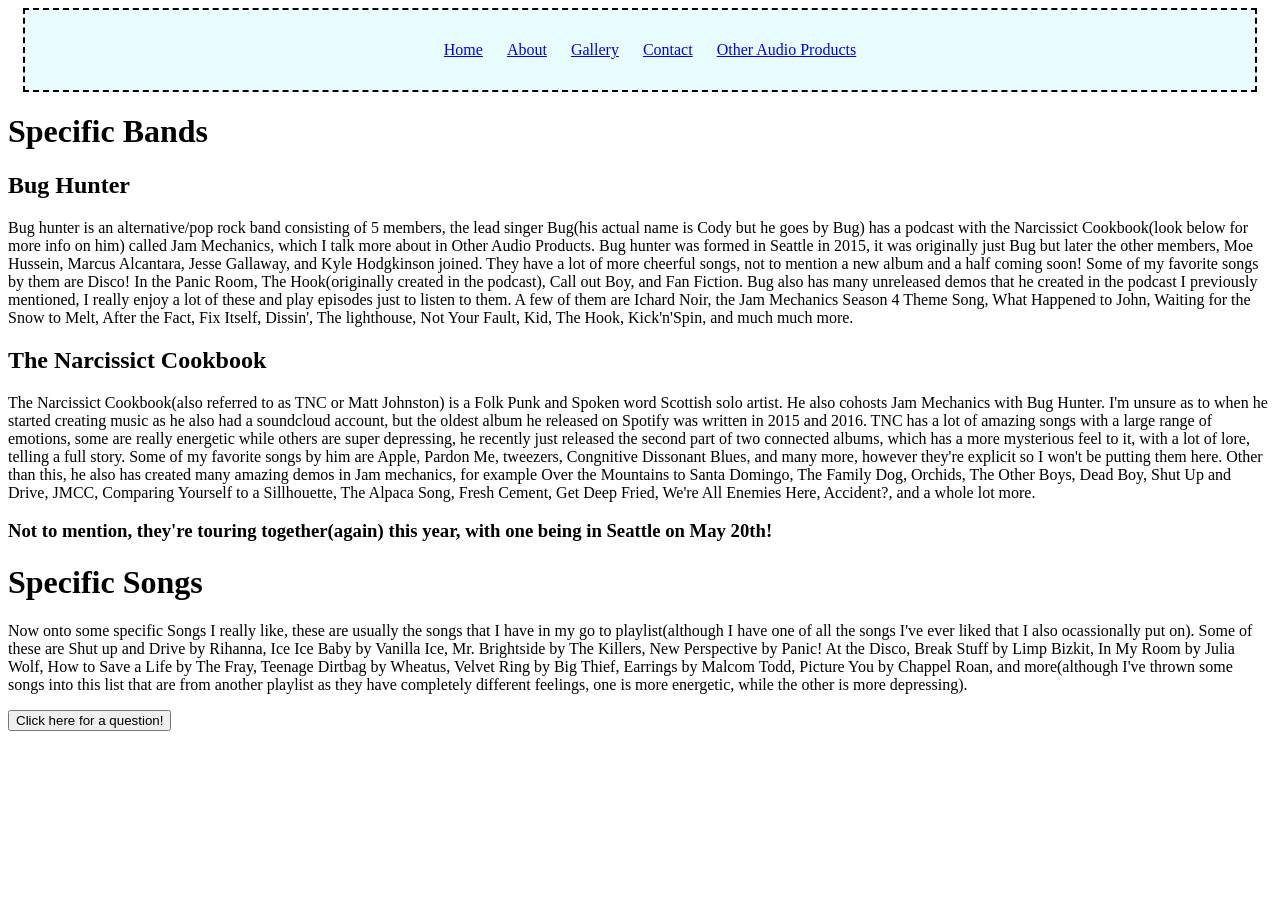
==== final/about.html @ 5f2649d7 "Add files via upload" ====
<!DOCTYPE html>
<html lang="en">
<head>
    <meta charset="UTF-8">
    <meta name="viewport" content="width=device-width, initial-scale=1.0">
    <title>Bands & Songs</title>
    <link rel="stylesheet" href="css/style.css">
    <script type="text/javascript" src="js/script.js"></script>
</head>

<body>
    <div class="container">
        <ul class="nav">
            <li><a href="index.html">Home</a></li>
            <li><a href="about.html">About</a></li>
            <li><a href="gallery.html">Gallery</a></li>
            <li><a href="contact.html">Contact</a></li>
            <li><a href="other.html">Other Audio Products</a></li>
        </ul>
    </div>

    <h1>Specific Bands</h1>
    <h2>Bug Hunter</h2>
    <p>Bug hunter is an alternative/pop rock band consisting of 5 members, the lead singer Bug(his actual name is Cody but he goes by Bug) has a podcast with the Narcissict Cookbook(look below for more info on him) called Jam Mechanics, which I talk more about in Other Audio Products. Bug hunter was formed in Seattle in 2015, it was originally just Bug but later the other members, Moe Hussein, Marcus Alcantara, Jesse Gallaway, and Kyle Hodgkinson joined. They have a lot of more cheerful songs, not to mention  a new album and a half coming soon! Some of my favorite songs by them are Disco! In the Panic Room, The Hook(originally created in the podcast), Call out Boy, and Fan Fiction. Bug also has many unreleased demos that he created in the podcast I previously mentioned, I really enjoy a lot of these and play episodes just to listen to them. A few of them are Ichard Noir, the Jam Mechanics Season 4 Theme Song, What Happened to John, Waiting for the Snow to Melt, After the Fact, Fix Itself, Dissin', The lighthouse, Not Your Fault, Kid, The Hook, Kick'n'Spin, and much much more.</p>
    
    <h2>The Narcissict Cookbook</h2>
    <p>The Narcissict Cookbook(also referred to as TNC or Matt Johnston) is a Folk Punk and Spoken word Scottish solo artist. He also cohosts Jam Mechanics with Bug Hunter. I'm unsure as to when he started creating music as he also had a soundcloud account, but the oldest album he released on Spotify was written in 2015 and 2016. TNC has a lot of amazing songs with a large range of emotions, some are really energetic while others are super depressing, he recently just released the second part of two connected albums, which has a more mysterious feel to it, with a lot of lore, telling a full story. Some of my favorite songs by him are Apple, Pardon Me, tweezers, Congnitive Dissonant Blues, and many more, however they're explicit so I won't be putting them here. Other than this, he also has created many amazing demos in Jam mechanics, for example Over the Mountains to Santa Domingo, The Family Dog, Orchids, The Other Boys, Dead Boy, Shut Up and Drive, JMCC, Comparing Yourself to a Sillhouette, The Alpaca Song, Fresh Cement, Get Deep Fried, We're All Enemies Here, Accident?, and a whole lot more.</p>

    <h3>Not to mention, they're touring together(again) this year, with one being in Seattle on May 20th!</h3>

    <h1>Specific Songs</h1>
    <p>Now onto some specific Songs I really like, these are usually the songs that I have in my go to playlist(although I have one of all the songs I've ever liked that I also ocassionally put on). Some of these are Shut up and Drive by Rihanna, Ice Ice Baby by Vanilla Ice, Mr. Brightside by The Killers, New Perspective by Panic! At the Disco, Break Stuff by Limp Bizkit, In My Room by Julia Wolf, How to Save a Life by The Fray, Teenage Dirtbag by Wheatus, Velvet Ring by Big Thief, Earrings by Malcom Todd, Picture You by Chappel Roan, and more(although I've thrown some songs into this list that are from another playlist as they have completely different feelings, one is more energetic, while the other is more depressing).</p>

    <button onclick="favSong()">Click here for a question!</button>
    <p id="fav-song"></p>
</body>
</html>
---- final/css/style.css ----
.container {
    width: 1200px;
    margin: 0 auto;
    padding: 15px;
    background-color: rgb(233, 252, 255);
    border: 2px dashed black;
    text-align: center;
}

.nav {
    list-style: none;
    text-align: center;
}

.nav li {
    display:inline;
    margin-right: 20px;
}

.artists {
    background-color: aliceblue;
}

.podcasts {
    background-color:rgb(255, 223, 227);
}
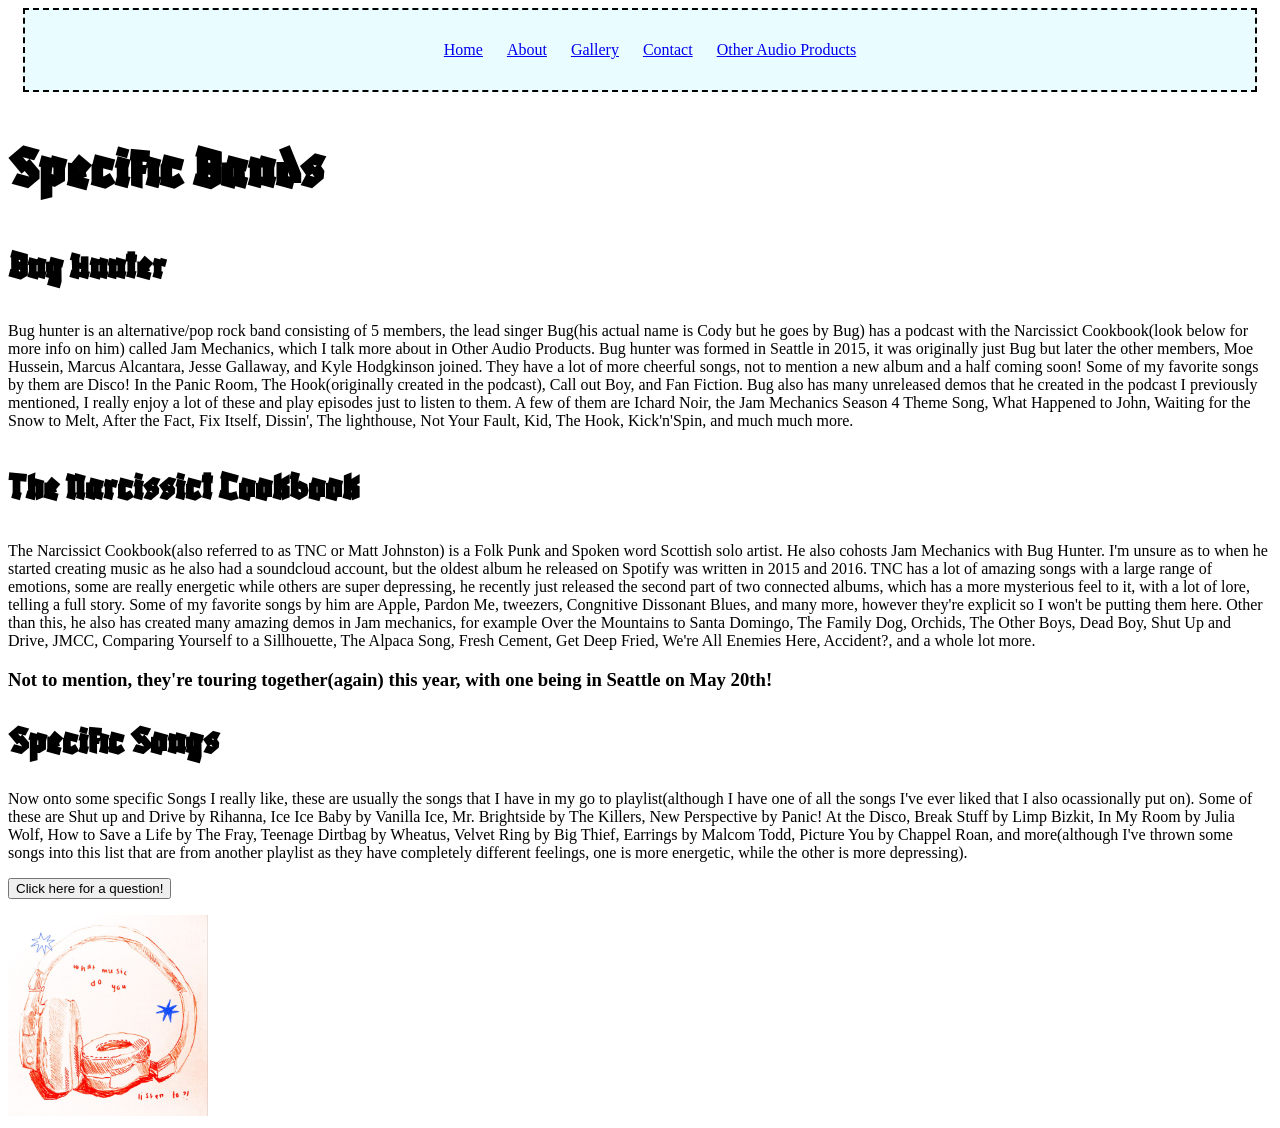
==== commit e2fe138b: "Add files via upload" ====
--- a/final/about.html
+++ b/final/about.html
@@ -5,6 +5,7 @@
     <meta name="viewport" content="width=device-width, initial-scale=1.0">
     <title>Bands & Songs</title>
     <link rel="stylesheet" href="css/style.css">
+    <link href='https://fonts.googleapis.com/css?family=Blaka' rel='stylesheet'>
     <script type="text/javascript" src="js/script.js"></script>
 </head>
 
@@ -19,19 +20,20 @@
         </ul>
     </div>
 
-    <h1>Specific Bands</h1>
-    <h2>Bug Hunter</h2>
+    <h1 style="font-family: 'Blaka';font-size: 60px;">Specific Bands</h1>
+    <h2 style="font-family: 'Blaka';font-size: 40px">Bug Hunter</h2>
     <p>Bug hunter is an alternative/pop rock band consisting of 5 members, the lead singer Bug(his actual name is Cody but he goes by Bug) has a podcast with the Narcissict Cookbook(look below for more info on him) called Jam Mechanics, which I talk more about in Other Audio Products. Bug hunter was formed in Seattle in 2015, it was originally just Bug but later the other members, Moe Hussein, Marcus Alcantara, Jesse Gallaway, and Kyle Hodgkinson joined. They have a lot of more cheerful songs, not to mention  a new album and a half coming soon! Some of my favorite songs by them are Disco! In the Panic Room, The Hook(originally created in the podcast), Call out Boy, and Fan Fiction. Bug also has many unreleased demos that he created in the podcast I previously mentioned, I really enjoy a lot of these and play episodes just to listen to them. A few of them are Ichard Noir, the Jam Mechanics Season 4 Theme Song, What Happened to John, Waiting for the Snow to Melt, After the Fact, Fix Itself, Dissin', The lighthouse, Not Your Fault, Kid, The Hook, Kick'n'Spin, and much much more.</p>
     
-    <h2>The Narcissict Cookbook</h2>
+    <h2 style="font-family: 'Blaka';font-size: 40px">The Narcissict Cookbook</h2>
     <p>The Narcissict Cookbook(also referred to as TNC or Matt Johnston) is a Folk Punk and Spoken word Scottish solo artist. He also cohosts Jam Mechanics with Bug Hunter. I'm unsure as to when he started creating music as he also had a soundcloud account, but the oldest album he released on Spotify was written in 2015 and 2016. TNC has a lot of amazing songs with a large range of emotions, some are really energetic while others are super depressing, he recently just released the second part of two connected albums, which has a more mysterious feel to it, with a lot of lore, telling a full story. Some of my favorite songs by him are Apple, Pardon Me, tweezers, Congnitive Dissonant Blues, and many more, however they're explicit so I won't be putting them here. Other than this, he also has created many amazing demos in Jam mechanics, for example Over the Mountains to Santa Domingo, The Family Dog, Orchids, The Other Boys, Dead Boy, Shut Up and Drive, JMCC, Comparing Yourself to a Sillhouette, The Alpaca Song, Fresh Cement, Get Deep Fried, We're All Enemies Here, Accident?, and a whole lot more.</p>
 
     <h3>Not to mention, they're touring together(again) this year, with one being in Seattle on May 20th!</h3>
 
-    <h1>Specific Songs</h1>
+    <h1 style="font-family: 'Blaka';font-size: 40px">Specific Songs</h1>
     <p>Now onto some specific Songs I really like, these are usually the songs that I have in my go to playlist(although I have one of all the songs I've ever liked that I also ocassionally put on). Some of these are Shut up and Drive by Rihanna, Ice Ice Baby by Vanilla Ice, Mr. Brightside by The Killers, New Perspective by Panic! At the Disco, Break Stuff by Limp Bizkit, In My Room by Julia Wolf, How to Save a Life by The Fray, Teenage Dirtbag by Wheatus, Velvet Ring by Big Thief, Earrings by Malcom Todd, Picture You by Chappel Roan, and more(although I've thrown some songs into this list that are from another playlist as they have completely different feelings, one is more energetic, while the other is more depressing).</p>
 
     <button onclick="favSong()">Click here for a question!</button>
     <p id="fav-song"></p>
+    <img src="images/music.jpg" width="200">
 </body>
 </html>
